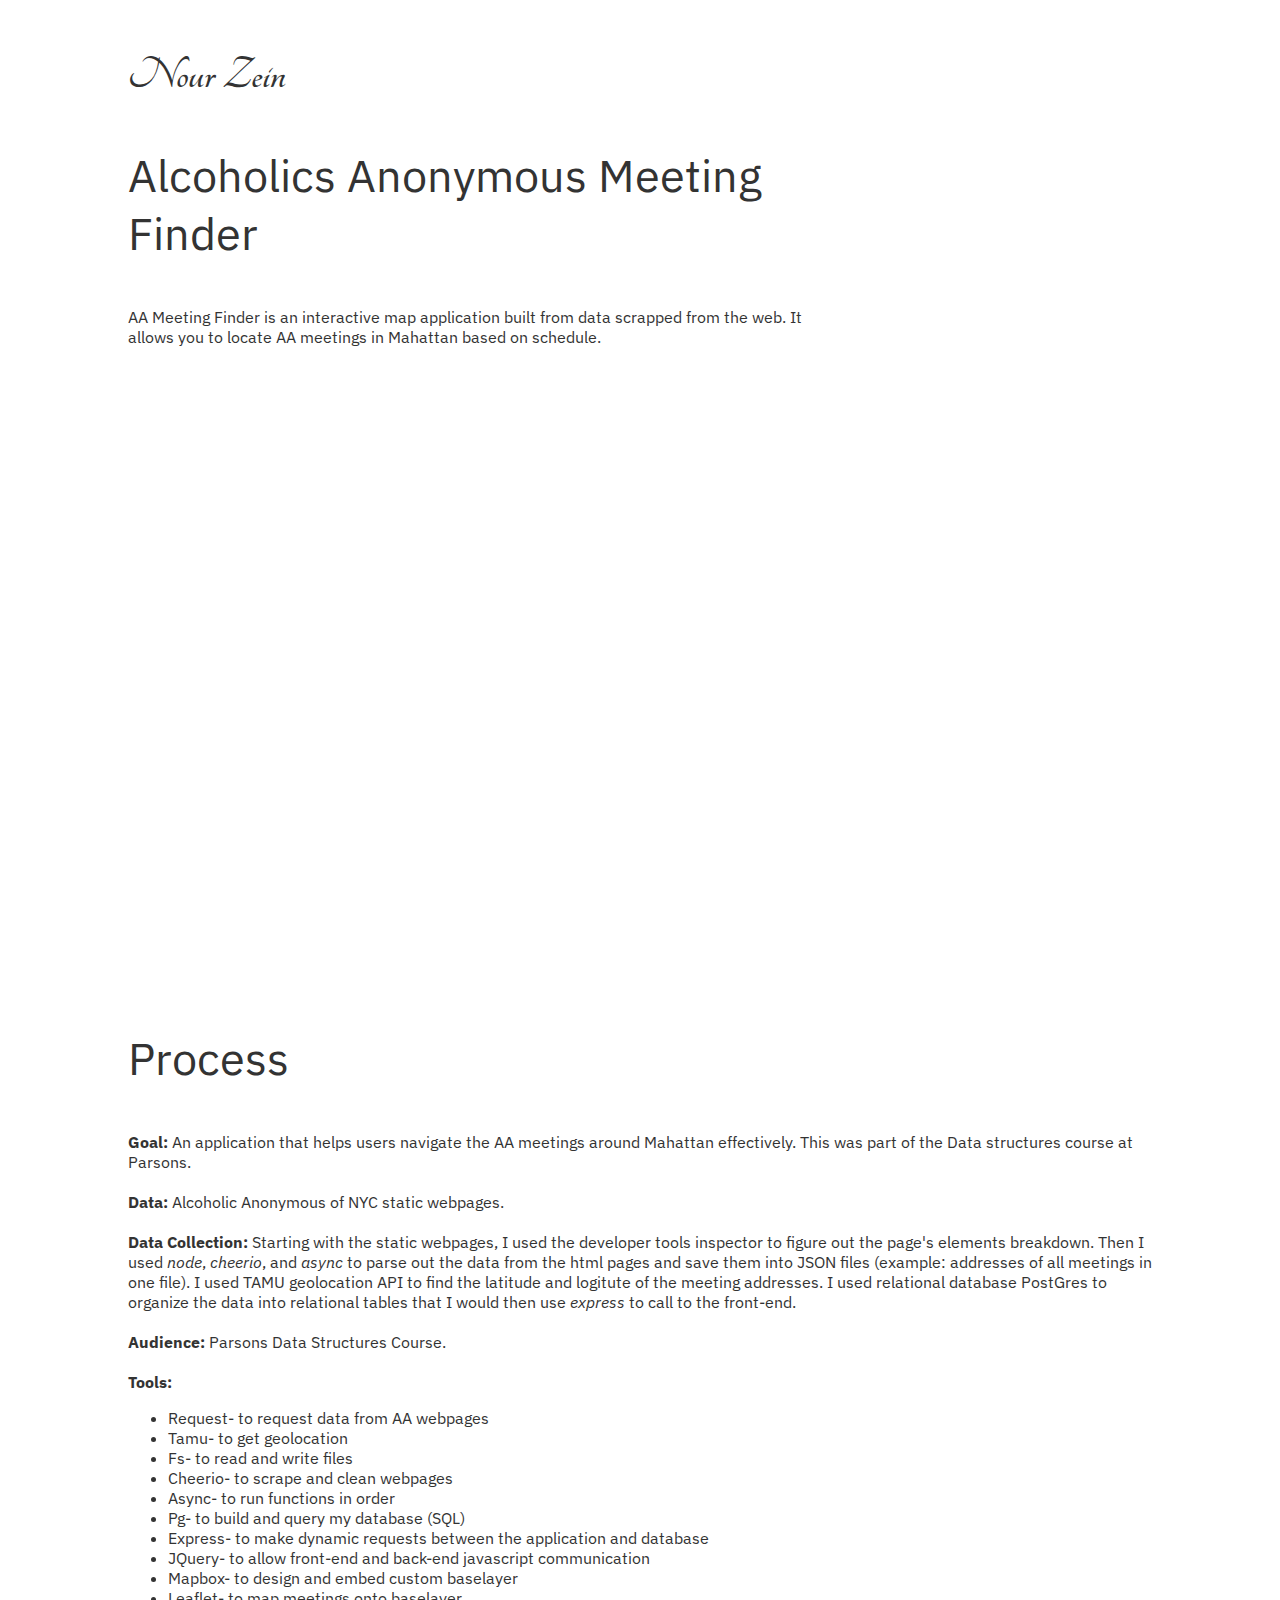
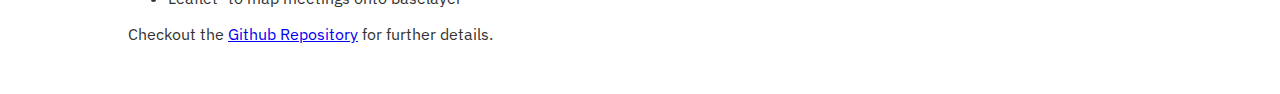
==== views/aa.html @ 3dfac14f "folders" ====
<html lang="en">
  <head>
    <meta charset="UTF-8" />
    <meta name="viewport" content="width=device-width, initial-scale=1.0" />
    <meta http-equiv="X-UA-Compatible" content="ie=edge" />
    <link
      href="https://fonts.googleapis.com/css?family=Noto+Sans+KR: 400, 500|Tangerine:700|Noto+Serif&display=swap"
      rel="stylesheet"
    />
    <link rel="stylesheet" href="../styles/aa.css" />
    <link
      href="https://fonts.googleapis.com/css?family=IBM+Plex+Sans:400,500|IBM+Plex+Serif:400i,500i&display=swap"
      rel="stylesheet"
    />
    <title>Portfolio</title>
  </head>
  <body>
    <div id="container">
      <h1 class="portfolio-title">Nour Zein</h1>
      <div class="title-box">
        <p class="title">Alcoholics Anonymous Meeting Finder</p>
        <p class="description">
          AA Meeting Finder is an interactive map application built from data
          scrapped from the web. It allows you to locate AA meetings in Mahattan
          based on schedule.
        </p>
      </div>
      <div class="project-image">
        <a href="https://vimeo.com/379468386">
          <!-- <img src="../images/AA meeting/aa.gif" width="100%" /> -->
          <iframe
            src="https://player.vimeo.com/video/379468386"
            width="940"
            height="622"
            frameborder="0"
            allow="autoplay; fullscreen"
            allowfullscreen
          ></iframe>
        </a>
      </div>
      <div class="process-box">
        <p class="title">Process</p>
        <span class="process-items">Goal:</span> An application that helps users
        navigate the AA meetings around Mahattan effectively. This was part of
        the Data structures course at Parsons. <br />
        <br /><span class="process-items">Data:</span> Alcoholic Anonymous of
        NYC static webpages. <br /><br /><span class="process-items"
          >Data Collection:</span
        >
        Starting with the static webpages, I used the developer tools inspector
        to figure out the page's elements breakdown. Then I used <i>node</i>,
        <i>cheerio</i>, and <i>async</i> to parse out the data from the html
        pages and save them into JSON files (example: addresses of all meetings
        in one file). I used TAMU geolocation API to find the latitude and
        logitute of the meeting addresses. I used relational database PostGres
        to organize the data into relational tables that I would then use
        <i>express</i> to call to the front-end. <br /><br />
        <span class="process-items">Audience:</span> Parsons Data Structures
        Course. <br /><br />
        <span class="process-items">Tools:</span>
        <ul>
          <li>Request- to request data from AA webpages</li>
          <li>Tamu- to get geolocation</li>
          <li>Fs- to read and write files</li>
          <li>Cheerio- to scrape and clean webpages</li>
          <li>Async- to run functions in order</li>
          <li>Pg- to build and query my database (SQL)</li>
          <li>
            Express- to make dynamic requests between the application and
            database
          </li>
          <li>
            JQuery- to allow front-end and back-end javascript communication
          </li>
          <li>
            Mapbox- to design and embed custom baselayer
          </li>
          <li>Leaflet- to map meetings onto baselayer</li>
        </ul>
        Checkout the
        <a
          href="https://github.com/nourzein/Data_Structures 
           "
          >Github Repository</a
        >
        for further details.
      </div>
      <!-- <div class="DD-box">
            <p class="title">Design and Development</p>
      </div> -->
    </div>
  </body>
</html>
---- styles/aa.css ----
html {
  box-sizing: border-box;
}
html,
body {
  padding: 0;
  margin: 0;
  /* background-color: black; */
}

body {
  font-family: "IBM Plex Sans", sans-serif;
  /* font-family: "Noto Sans KR", sans-serif; */
  color: #333;
  /* background: #fce0ff; */
}

#container {
  width: 80%;
  max-width: 2000px;
  margin: 50px auto; /* auto sizing centers */

  /* text-align: center; */
}

h1 {
  /* font-family: "IBM Plex Serif", serif; */
  font-family: "Tangerine", cursive;
  font-size: 3rem;
  text-align: left;
  /* font-weight: 900; */
}
.title-box {
  /* text-align: center; */
  width: 688px;
  /* display: inline-block; */
}
.title {
  font-size: 2.8rem;
}
.process-box {
  text-align: left;
}
.process-items {
  font-weight: bold;
}
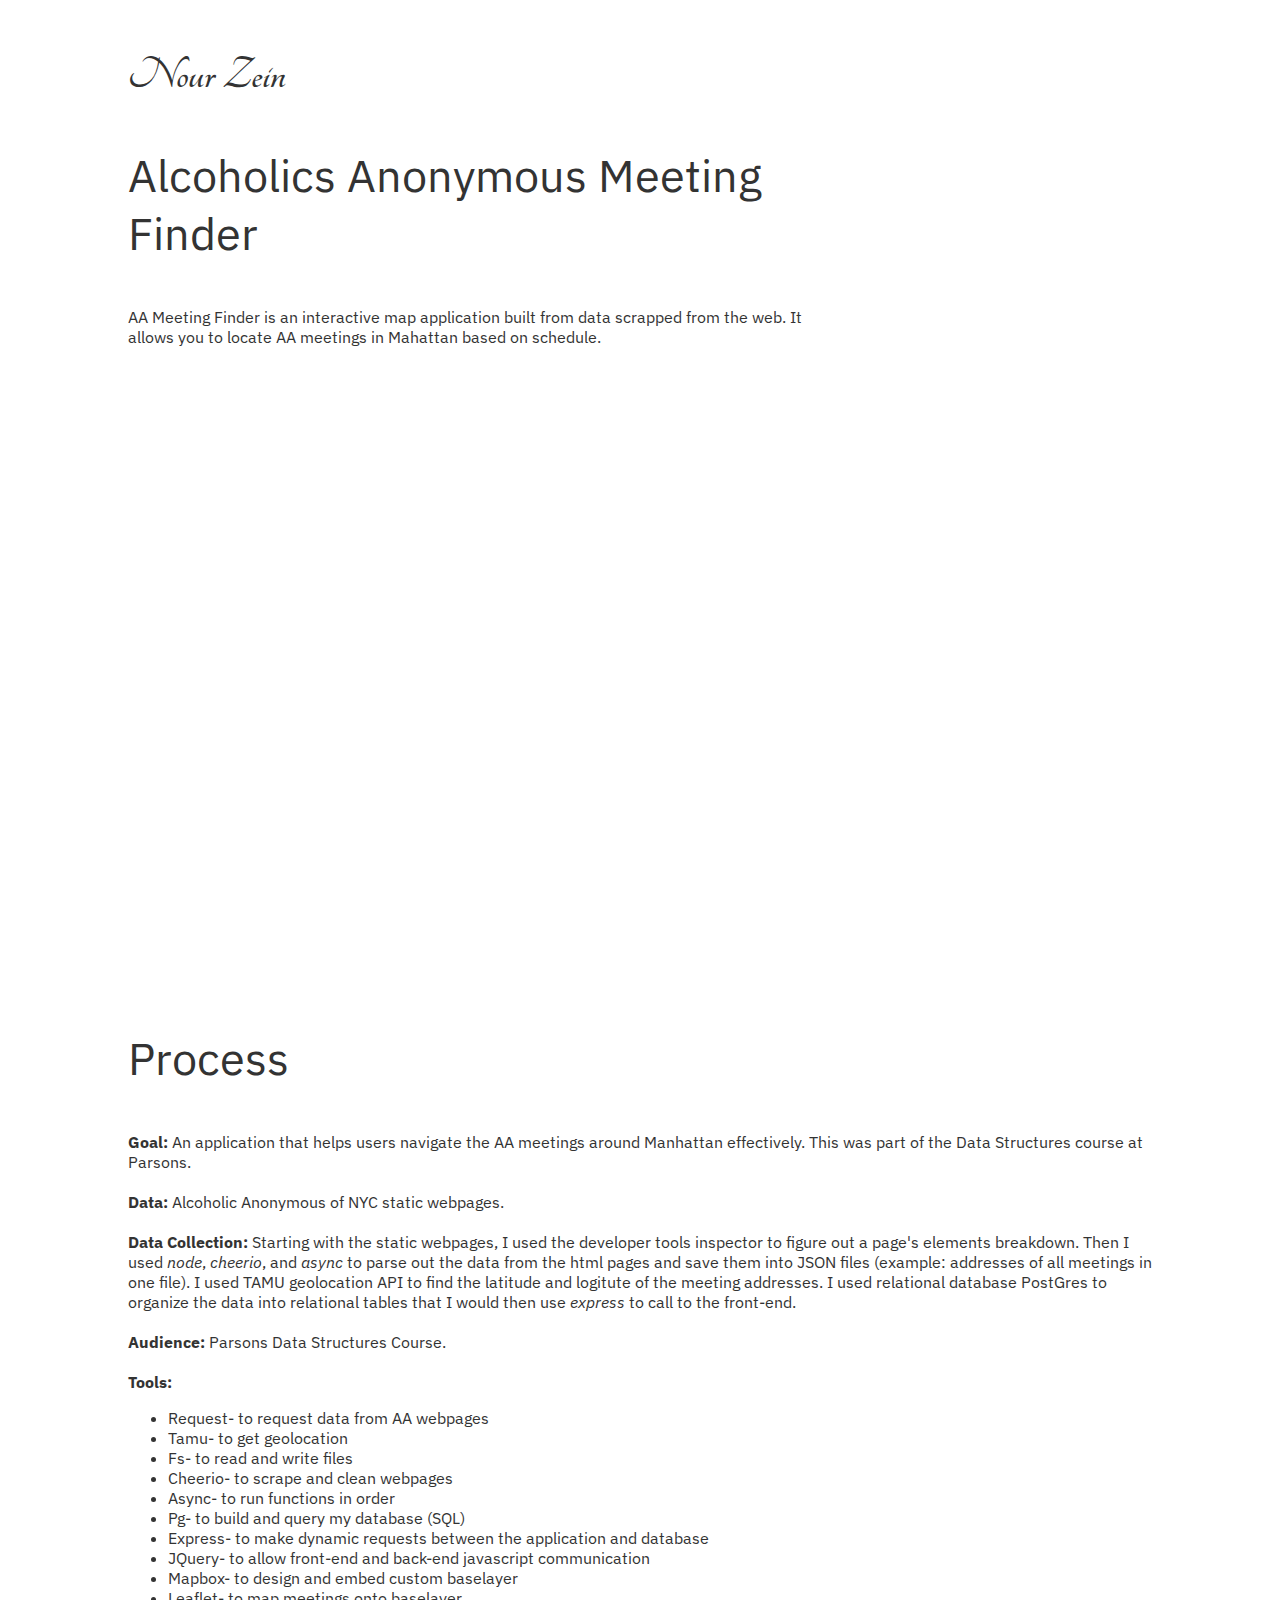
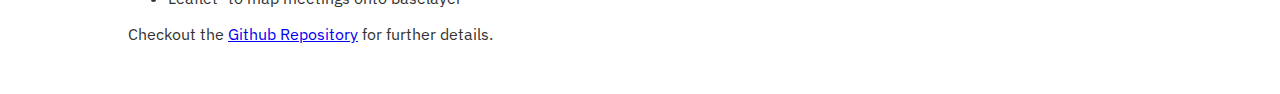
==== commit 98b409a7: "thesis project" ====
--- a/views/aa.html
+++ b/views/aa.html
@@ -41,14 +41,14 @@
       <div class="process-box">
         <p class="title">Process</p>
         <span class="process-items">Goal:</span> An application that helps users
-        navigate the AA meetings around Mahattan effectively. This was part of
-        the Data structures course at Parsons. <br />
+        navigate the AA meetings around Manhattan effectively. This was part of
+        the Data Structures course at Parsons. <br />
         <br /><span class="process-items">Data:</span> Alcoholic Anonymous of
         NYC static webpages. <br /><br /><span class="process-items"
           >Data Collection:</span
         >
         Starting with the static webpages, I used the developer tools inspector
-        to figure out the page's elements breakdown. Then I used <i>node</i>,
+        to figure out a page's elements breakdown. Then I used <i>node</i>,
         <i>cheerio</i>, and <i>async</i> to parse out the data from the html
         pages and save them into JSON files (example: addresses of all meetings
         in one file). I used TAMU geolocation API to find the latitude and
